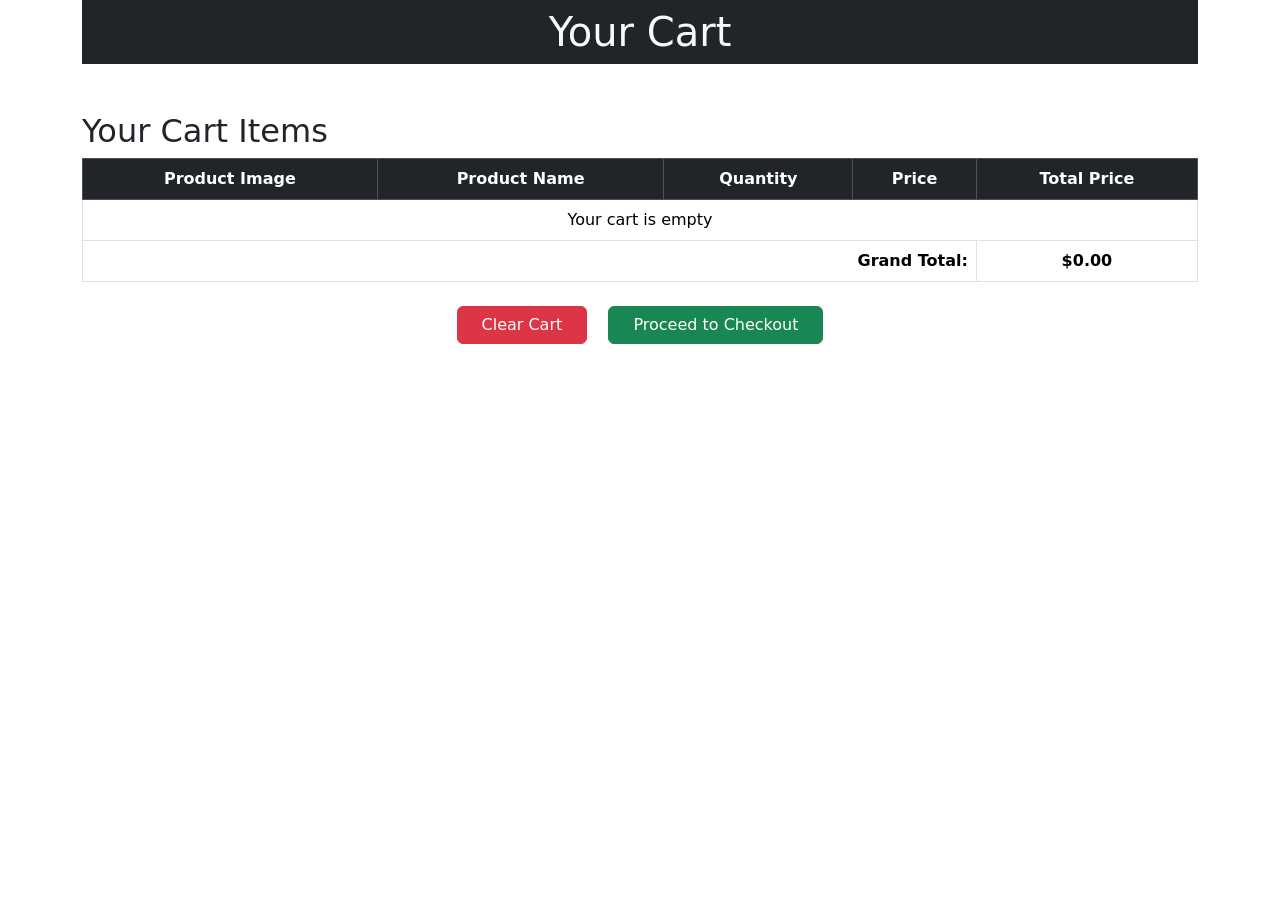
==== viewcart.html @ 8d4fc82f "This is simple shoping cart using javaScript and bootstrap" ====
<!DOCTYPE html>
<html lang="en">
<head>
    <meta charset="UTF-8">
    <meta name="viewport" content="width=device-width, initial-scale=1.0">
    <title>View Cart</title>
    <link href="https://cdn.jsdelivr.net/npm/bootstrap@5.0.2/dist/css/bootstrap.min.css" rel="stylesheet" crossorigin="anonymous">
</head>
<body>
    <div class="container">
        <h1 class="bg-dark py-2 text-light text-center">Your Cart</h1>

        <!-- Cart Section -->
        <div id="cart-section" class="cart-section mt-5">
            <h2>Your Cart Items</h2>
            <table class="table table-bordered text-center">
                <thead class="table-dark">
                    <tr>
                        <th>Product Image</th>
                        <th>Product Name</th>
                        <th>Quantity</th>
                        <th>Price</th>
                        <th>Total Price</th>
                    </tr>
                </thead>
                <tbody id="checkout-items">
                    <!-- Cart items will be dynamically added here -->
                </tbody>
                <tfoot>
                    <tr>
                        <td colspan="4" class="text-end"><strong>Grand Total:</strong></td>
                        <td><strong>$<span id="checkout-total">0.00</span></strong></td>
                    </tr>
                </tfoot>
            </table>

            <div class="text-center mt-4">
                <button id="clear-cart" class="btn btn-danger me-3 px-4">Clear Cart</button>
                <button id="checkout" class="btn btn-success px-4">Proceed to Checkout</button>
            </div>
        </div>
    </div>

    <script>
        document.addEventListener("DOMContentLoaded", function () {
            const cart = JSON.parse(localStorage.getItem('cart')) || [];
            const checkoutItems = document.getElementById('checkout-items');
            const checkoutTotal = document.getElementById('checkout-total');

            // Display Cart Items
            function displayCart() {
                if (cart.length === 0) {
                    checkoutItems.innerHTML = '<tr><td colspan="5" class="text-center">Your cart is empty</td></tr>';
                    checkoutTotal.textContent = "0.00";
                    return;
                }

                checkoutItems.innerHTML = cart.map(item => `
                    <tr>
                        <td><img src="${item.product.image}" alt="${item.product.name}" class="img-fluid" style="width: 80px; height: 80px; object-fit: contain;"></td>
                        <td>${item.product.name}</td>
                        <td>${item.quantity}</td>
                        <td>$${item.product.price.toFixed(2)}</td>
                        <td>$${(item.product.price * item.quantity).toFixed(2)}</td>
                    </tr>
                `).join('');

                const totalPrice = cart.reduce((total, item) => total + item.product.price * item.quantity, 0);
                checkoutTotal.textContent = totalPrice.toFixed(2);
            }

            // Clear Cart
            function clearCart() {
                localStorage.removeItem('cart'); // Clear cart from localStorage
                window.location.href = 'index.html'; // Redirect to home page
            }

            // Proceed to Checkout
            function proceedToCheckout() {
                if (cart.length === 0) {
                    alert("Your cart is empty. Add items before proceeding.");
                    return;
                }
                window.location.href = 'checkoutcart.html'; // Redirect to checkout page
            }

            // Event Listeners
            document.getElementById('clear-cart').addEventListener('click', clearCart);
            document.getElementById('checkout').addEventListener('click', proceedToCheckout);

            // Initial Calls
            displayCart();
        });
    </script>

    <script src="js/script.js"></script> <!-- Load script.js at the end -->
</body>
</html>
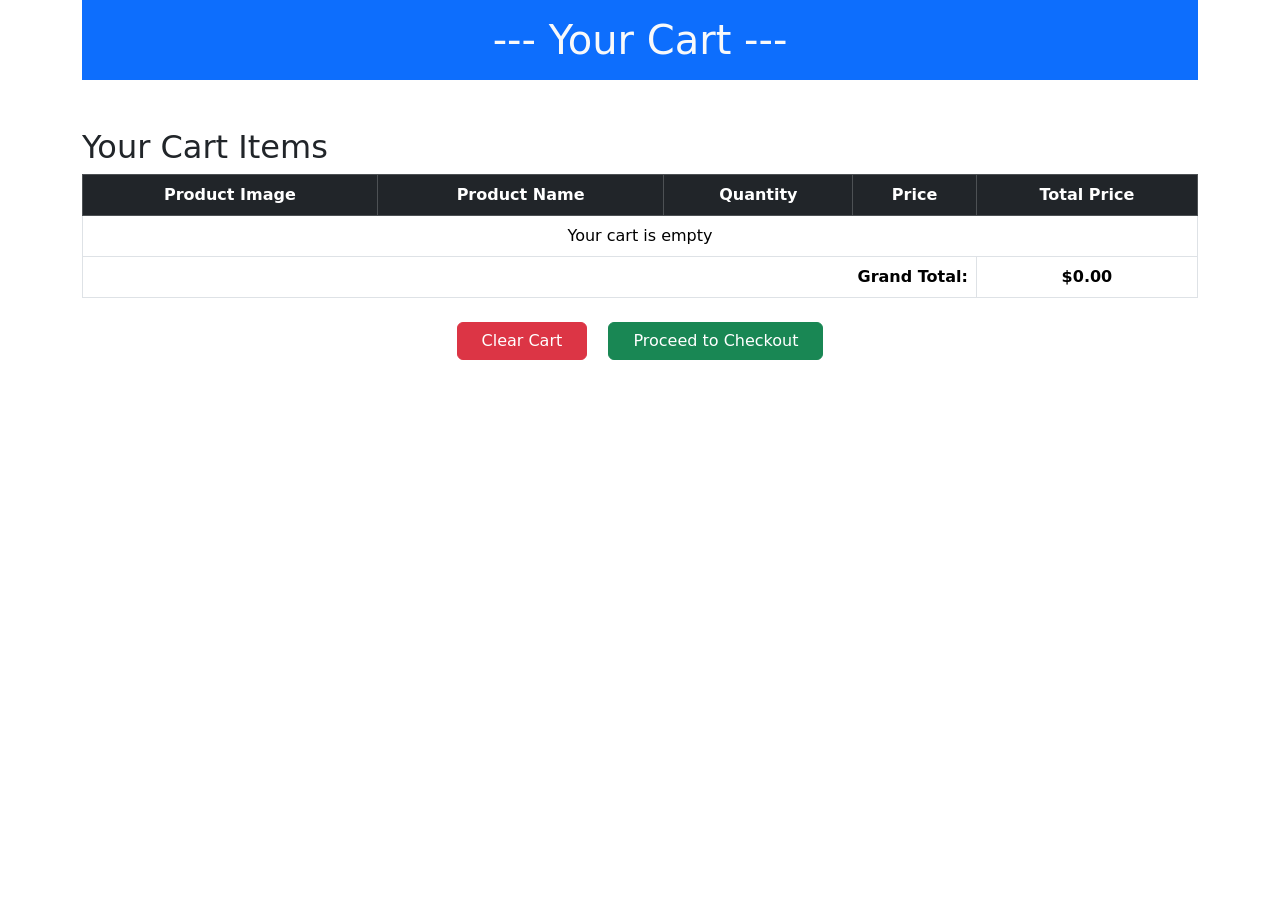
==== commit 63f162c1: "modify modal section and product view section" ====
--- a/viewcart.html
+++ b/viewcart.html
@@ -5,10 +5,48 @@
     <meta name="viewport" content="width=device-width, initial-scale=1.0">
     <title>View Cart</title>
     <link href="https://cdn.jsdelivr.net/npm/bootstrap@5.0.2/dist/css/bootstrap.min.css" rel="stylesheet" crossorigin="anonymous">
+
+    <style>
+        /* CSS for modal content layout */
+        .modal-body {
+            display: flex;
+            flex-direction: column;
+        }
+
+        .modal-body .row {
+            display: flex;
+            align-items: center;
+            margin-bottom: 15px;
+        }
+
+        .modal-body .row .col-name {
+            flex: 0 0 50%;
+            font-weight: bold;
+        }
+
+        .modal-body .row .col-quantity,
+        .modal-body .row .col-price,
+        .modal-body .row .col-total {
+            flex: 0 0 10%;
+            text-align: center;
+        }
+
+        .modal-body .row .col-price,
+        .modal-body .row .col-total {
+            font-weight: normal;
+        }
+
+        .modal-body .grand-total {
+            display: flex;
+            justify-content: space-between;
+            font-weight: bold;
+            margin-top: 20px;
+        }
+    </style>
 </head>
 <body>
     <div class="container">
-        <h1 class="bg-dark py-2 text-light text-center">Your Cart</h1>
+        <h1 class="bg-primary py-3 text-light text-center"> --- Your Cart ---</h1>
 
         <!-- Cart Section -->
         <div id="cart-section" class="cart-section mt-5">
@@ -35,64 +73,31 @@
             </table>
 
             <div class="text-center mt-4">
-                <button id="clear-cart" class="btn btn-danger me-3 px-4">Clear Cart</button>
-                <button id="checkout" class="btn btn-success px-4">Proceed to Checkout</button>
+                <button id="clear-cart" class="btn btn-danger me-3 px-4 mb-3">Clear Cart</button>
+                <button id="checkout" class="btn btn-success px-4 mb-3" data-bs-toggle="modal" data-bs-target="#checkoutModal">Proceed to Checkout</button>
             </div>
         </div>
     </div>
 
-    <script>
-        document.addEventListener("DOMContentLoaded", function () {
-            const cart = JSON.parse(localStorage.getItem('cart')) || [];
-            const checkoutItems = document.getElementById('checkout-items');
-            const checkoutTotal = document.getElementById('checkout-total');
-
-            // Display Cart Items
-            function displayCart() {
-                if (cart.length === 0) {
-                    checkoutItems.innerHTML = '<tr><td colspan="5" class="text-center">Your cart is empty</td></tr>';
-                    checkoutTotal.textContent = "0.00";
-                    return;
-                }
-
-                checkoutItems.innerHTML = cart.map(item => `
-                    <tr>
-                        <td><img src="${item.product.image}" alt="${item.product.name}" class="img-fluid" style="width: 80px; height: 80px; object-fit: contain;"></td>
-                        <td>${item.product.name}</td>
-                        <td>${item.quantity}</td>
-                        <td>$${item.product.price.toFixed(2)}</td>
-                        <td>$${(item.product.price * item.quantity).toFixed(2)}</td>
-                    </tr>
-                `).join('');
-
-                const totalPrice = cart.reduce((total, item) => total + item.product.price * item.quantity, 0);
-                checkoutTotal.textContent = totalPrice.toFixed(2);
-            }
-
-            // Clear Cart
-            function clearCart() {
-                localStorage.removeItem('cart'); // Clear cart from localStorage
-                window.location.href = 'index.html'; // Redirect to home page
-            }
-
-            // Proceed to Checkout
-            function proceedToCheckout() {
-                if (cart.length === 0) {
-                    alert("Your cart is empty. Add items before proceeding.");
-                    return;
-                }
-                window.location.href = 'checkoutcart.html'; // Redirect to checkout page
-            }
-
-            // Event Listeners
-            document.getElementById('clear-cart').addEventListener('click', clearCart);
-            document.getElementById('checkout').addEventListener('click', proceedToCheckout);
-
-            // Initial Calls
-            displayCart();
-        });
-    </script>
-
-    <script src="js/script.js"></script> <!-- Load script.js at the end -->
+    <!-- Checkout Modal -->
+    <div class="modal fade" id="checkoutModal" tabindex="-1" aria-labelledby="checkoutModalLabel" aria-hidden="true">
+        <div class="modal-dialog">
+            <div class="modal-content">
+                <div class="modal-header">
+                    <h5 class="modal-title" id="checkoutModalLabel">Checkout Summary</h5>
+                    <button type="button" class="btn-close" data-bs-dismiss="modal" aria-label="Close"></button>
+                </div>
+                <div class="modal-body" id="modal-body">
+                    <!-- Cart details will be dynamically added here -->
+                </div>
+                <div class="modal-footer">
+                    <button type="button" class="btn btn-secondary" data-bs-dismiss="modal">Close</button>
+                    <button type="button" class="btn btn-primary" id="confirm-checkout">Confirm Checkout</button>
+                </div>
+            </div>
+        </div>
+    </div>
+    <script src="js/viewcart.js"></script>
+    <script src="https://cdn.jsdelivr.net/npm/bootstrap@5.0.2/dist/js/bootstrap.bundle.min.js"></script>
 </body>
 </html>
